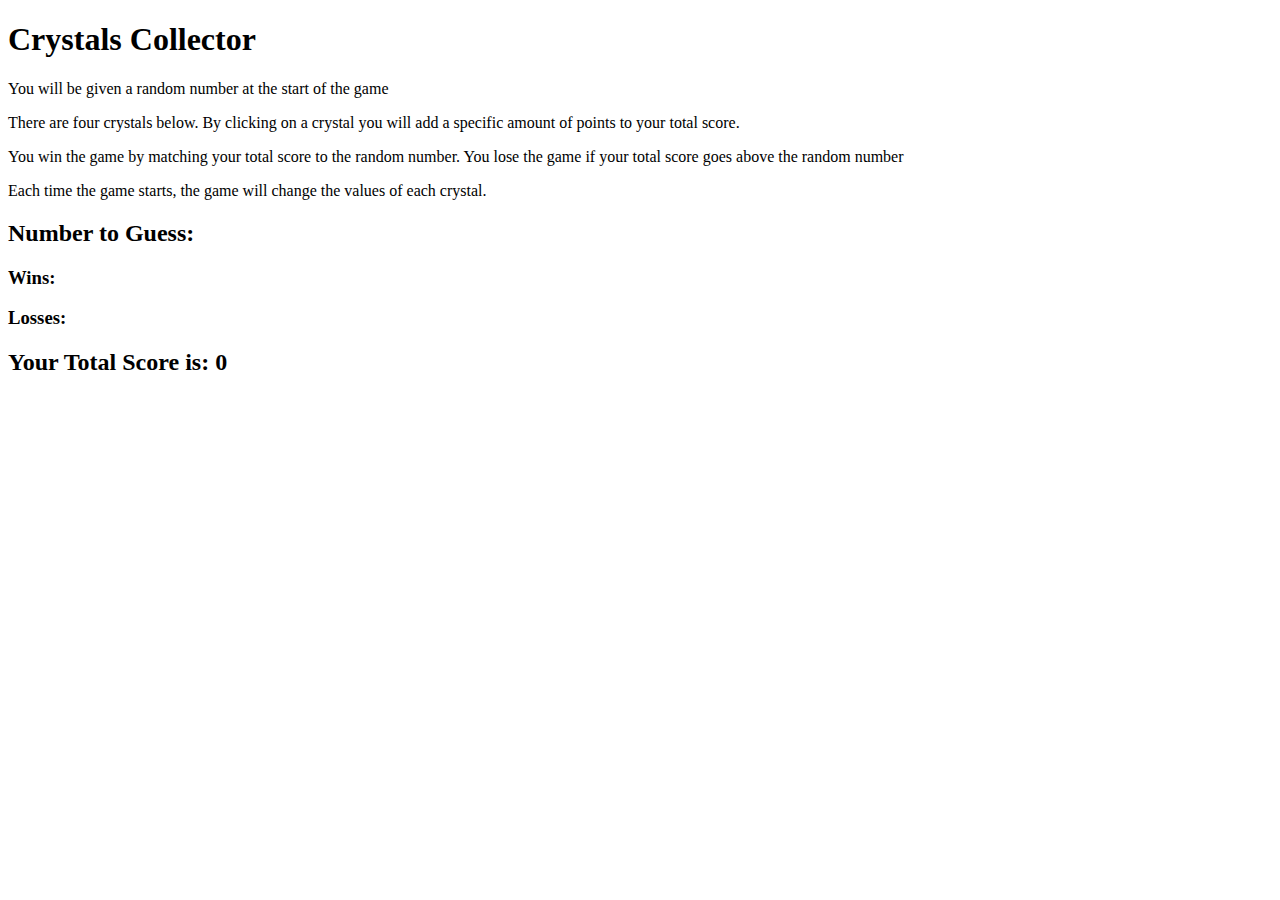
==== index.html @ 138e6c63 "I finished coding the index.html file." ====
<!DOCTYPE html>
<html>
	<head>
		<title> Crystals Collector</title>
		<link rel="stylesheet" type="text/css" href="assets/css/style.css">
	</head>
	<body>

		<div id= "wrapper">

		<h1><span>Crystals Collector</span></h1>
	
			<div id="instructions">
				<p>You will be given a random number at the start of the game</p>
				<p>There are four crystals below. By clicking on a crystal you will add a specific amount of points to your total score.</p>
				<p>You win the game by matching your total score to the random number. You lose the game if your total score goes above the random number</p>
				<p>Each time the game starts, the game will change the values of each crystal.</p>
			</div>

			<div class= "container">
				<div id="guessingNumber">
					<h2>Number to Guess: <span class="value"></span></h2>
				</div>

				<div id="scoreboard">
					<h3><span id="status"></span></h3>
					<h3>Wins: <span id="win"></span></h3>
					<h3>Losses: <span id="loss"></span> </h3>
				</div>
			</div>

			<div id="crystals"></div>

			<div id="totalScore"></div>
				<h2 id="yourTotalScore">Your Total Score is: <span id="yourScore">0</span></h2>
			</div>

		</div>

		<!-- adding jQuery -->

		<script type="text/javascript" src="https://code.jquery.com/jquery-2.2.0.min.js"></script>

		<script type="text/javascript" src="assets/javascript/game.js"></script>
	</body>
</html>
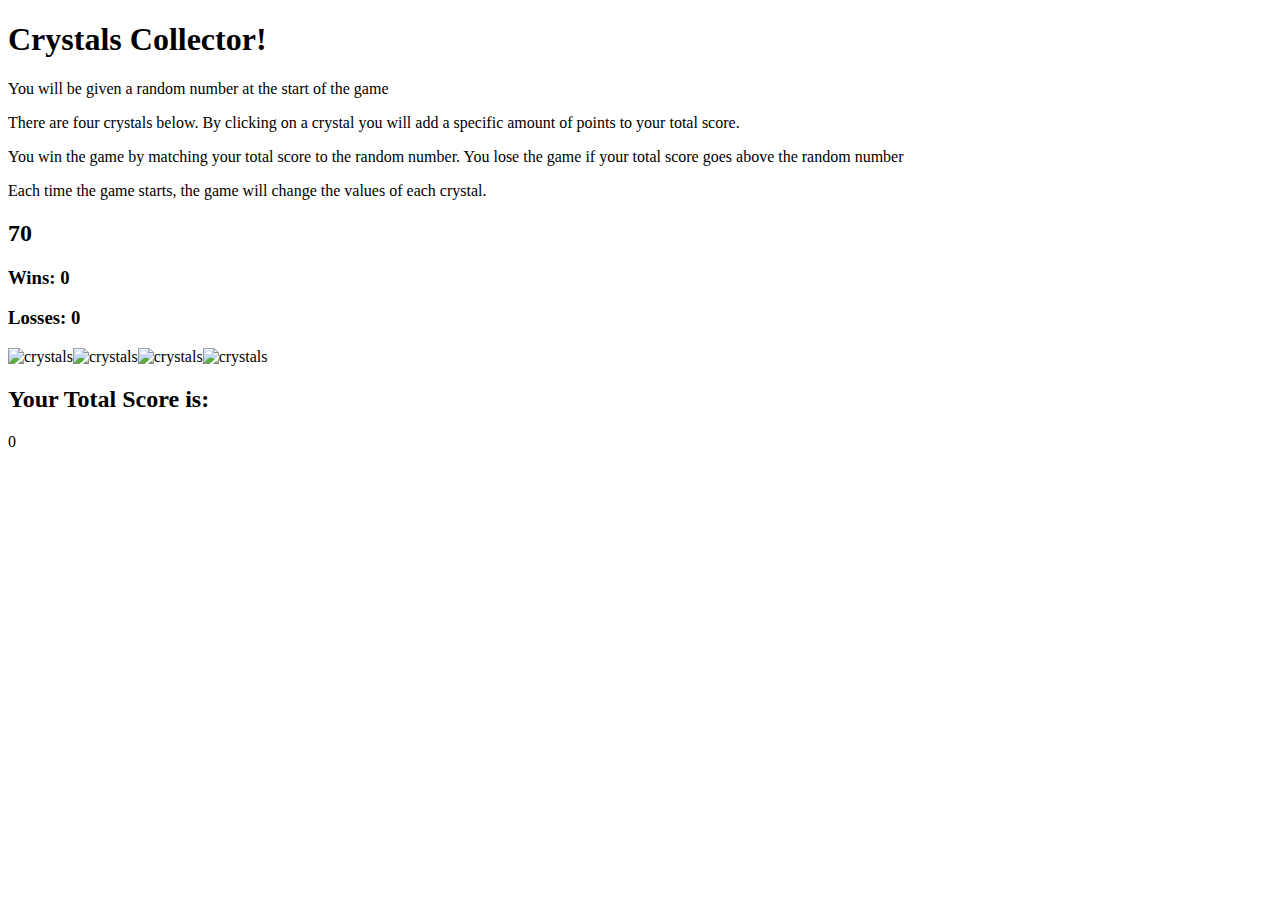
==== commit c5856637: "I updated the index.html file." ====
--- a/index.html
+++ b/index.html
@@ -8,7 +8,7 @@
 
 		<div id= "wrapper">
 
-		<h1><span>Crystals Collector</span></h1>
+		<h1><span>Crystals Collector!</span></h1>
 	
 			<div id="instructions">
 				<p>You will be given a random number at the start of the game</p>
@@ -19,7 +19,7 @@
 
 			<div class= "container">
 				<div id="guessingNumber">
-					<h2>Number to Guess: <span class="value"></span></h2>
+					<h2><span class="value"></span></h2>
 				</div>
 
 				<div id="scoreboard">
@@ -32,9 +32,11 @@
 			<div id="crystals"></div>
 
 			<div id="totalScore"></div>
-				<h2 id="yourTotalScore">Your Total Score is: <span id="yourScore">0</span></h2>
+				<h2 id="yourTotalScore">Your Total Score is:</h2> 
+				
 			</div>
 
+			<div id="yourScore">0</div>
 		</div>
 
 		<!-- adding jQuery -->
